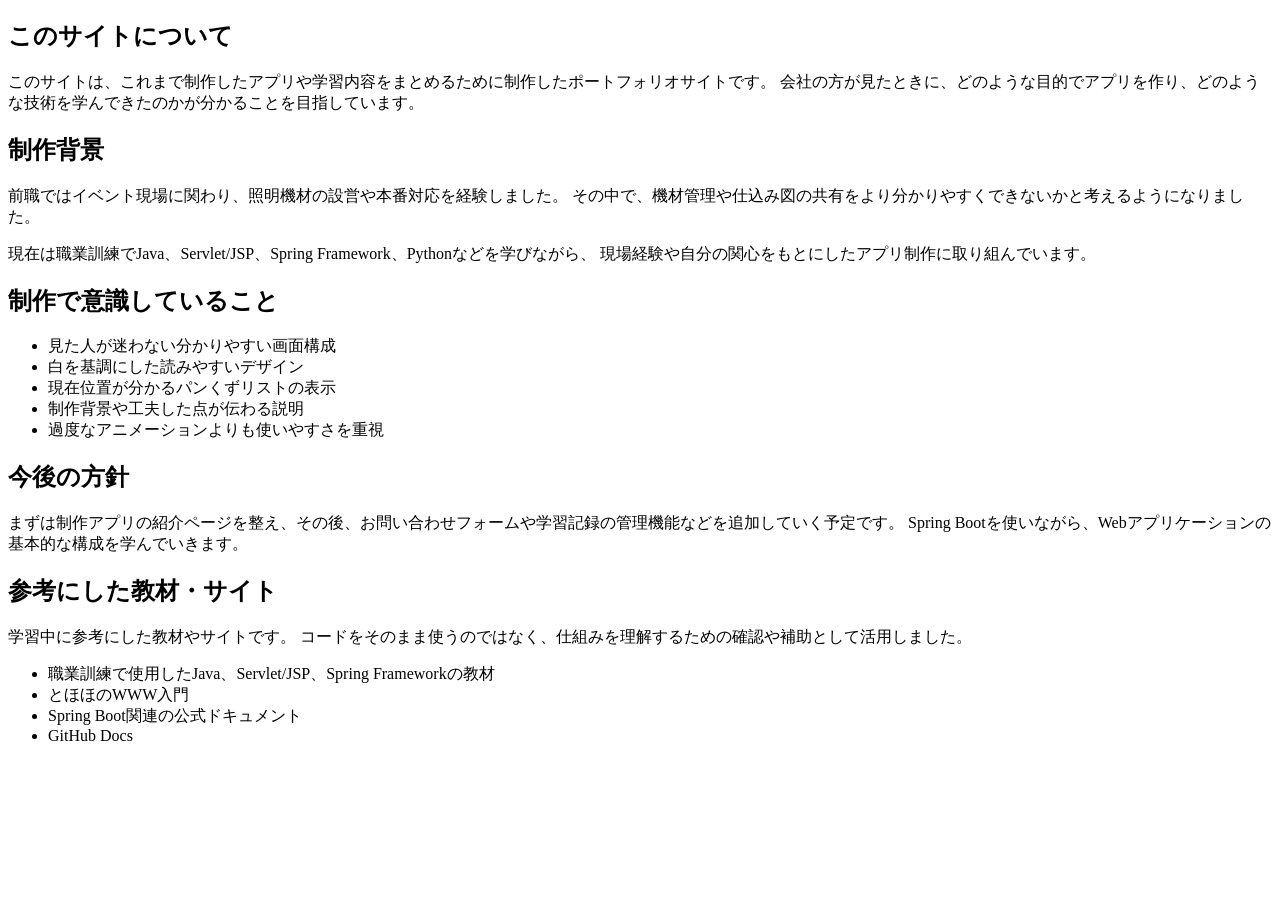
==== src/main/resources/templates/about.html @ 8bf8353e "feat: 共通フッターを追加" ====
<!DOCTYPE html>
<html xmlns:th="http://www.thymeleaf.org" lang="ja">

<head>
	<meta charset="UTF-8">
	<title th:text="${pageTitle}">このサイトについて</title>
	<link rel="stylesheet" th:href="@{/css/style.css}">
</head>

<body>

	<header th:replace="~{fragments :: header}"></header>

	<main class="container">

		<nav th:replace="~{fragments :: breadcrumb(${breadcrumbs})}"></nav>

		<section class="page-heading">
			<h1>このサイトについて</h1>
			<p>
				このサイトは、これまで制作したアプリや学習内容をまとめるために制作したポートフォリオサイトです。
				会社の方が見たときに、どのような目的でアプリを作り、どのような技術を学んできたのかが分かることを目指しています。
			</p>
		</section>

		<section class="content-section">
			<h2>制作背景</h2>
			<p>
				前職ではイベント現場に関わり、照明機材の設営や本番対応を経験しました。
				その中で、機材管理や仕込み図の共有をより分かりやすくできないかと考えるようになりました。
			</p>
			<p>
				現在は職業訓練でJava、Servlet/JSP、Spring Framework、Pythonなどを学びながら、
				現場経験や自分の関心をもとにしたアプリ制作に取り組んでいます。
			</p>
		</section>

		<section class="content-section">
			<h2>制作で意識していること</h2>
			<ul>
				<li>見た人が迷わない分かりやすい画面構成</li>
				<li>白を基調にした読みやすいデザイン</li>
				<li>現在位置が分かるパンくずリストの表示</li>
				<li>制作背景や工夫した点が伝わる説明</li>
				<li>過度なアニメーションよりも使いやすさを重視</li>
			</ul>
		</section>

		<section class="content-section">
			<h2>今後の方針</h2>
			<p>
				まずは制作アプリの紹介ページを整え、その後、お問い合わせフォームや学習記録の管理機能などを追加していく予定です。
				Spring Bootを使いながら、Webアプリケーションの基本的な構成を学んでいきます。
			</p>
		</section>

		<section class="content-section">
			<h2>参考にした教材・サイト</h2>
			<p>
				学習中に参考にした教材やサイトです。
				コードをそのまま使うのではなく、仕組みを理解するための確認や補助として活用しました。
			</p>
			<ul>
				<li>職業訓練で使用したJava、Servlet/JSP、Spring Frameworkの教材</li>
				<li>とほほのWWW入門</li>
				<li>Spring Boot関連の公式ドキュメント</li>
				<li>GitHub Docs</li>
			</ul>
		</section>

	</main>
	<footer th:replace="~{fragments :: footer}"></footer>
</body>

</html>
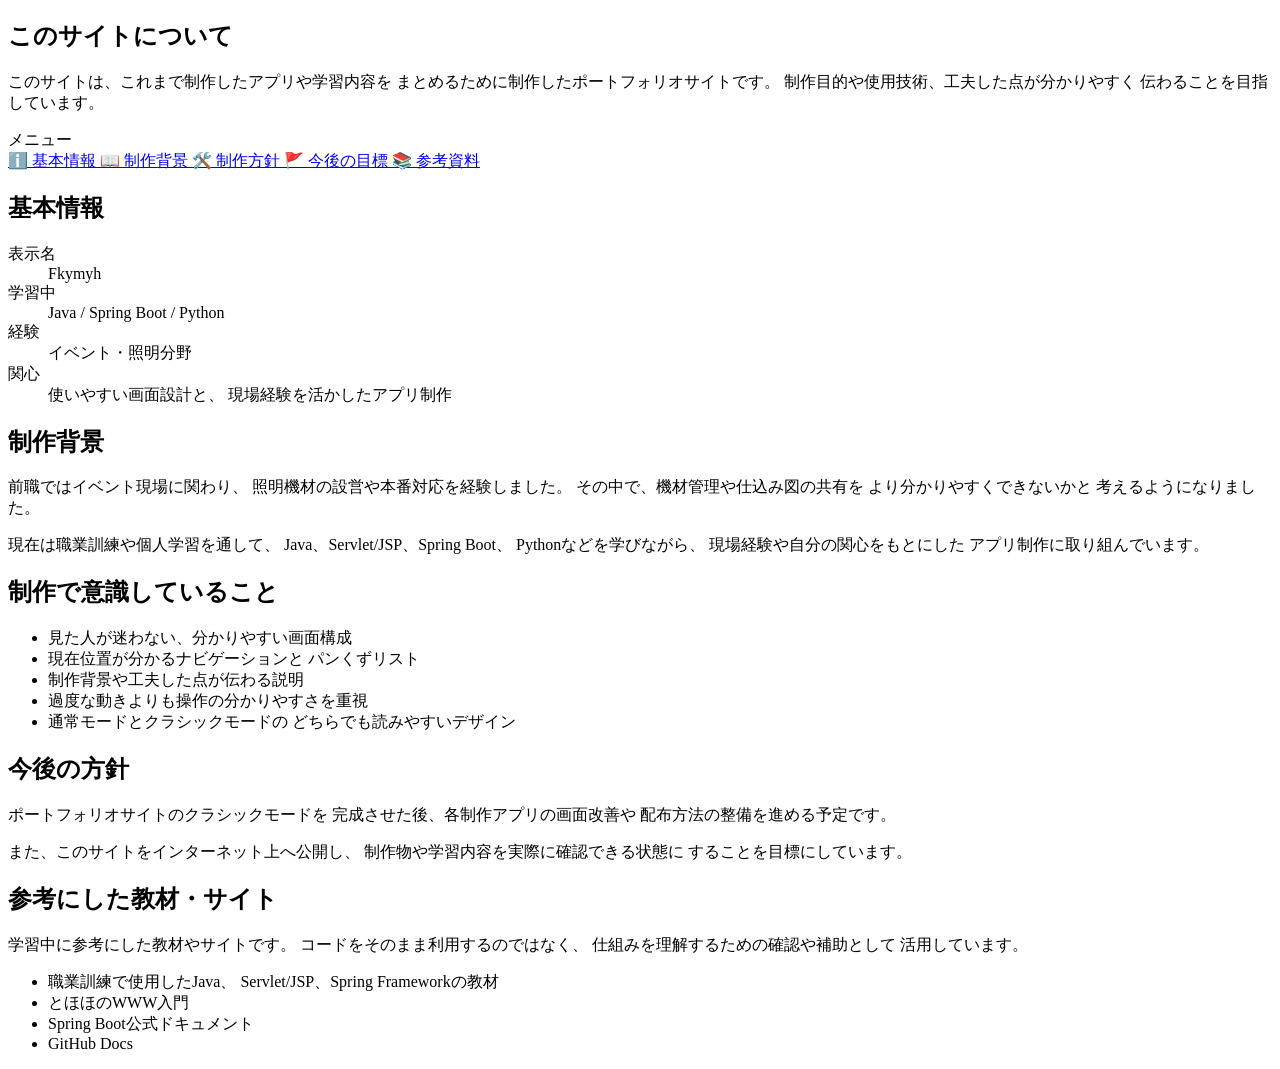
==== commit 439b1df1: "style: このサイトについてをXP設定画面風に変更" ====
--- a/src/main/resources/templates/about.html
+++ b/src/main/resources/templates/about.html
@@ -2,74 +2,211 @@
 <html xmlns:th="http://www.thymeleaf.org" lang="ja">
 
 <head>
-	<meta charset="UTF-8">
-	<title th:text="${pageTitle}">このサイトについて</title>
-	<link rel="stylesheet" th:href="@{/css/style.css}">
+    <meta charset="UTF-8">
+
+    <title th:text="${pageTitle}">
+        このサイトについて
+    </title>
+
+    <link rel="stylesheet"
+          th:href="@{/css/style.css}">
+
+    <meta name="viewport"
+          content="width=device-width, initial-scale=1">
 </head>
 
 <body>
 
-	<header th:replace="~{fragments :: header}"></header>
-
-	<main class="container">
-
-		<nav th:replace="~{fragments :: breadcrumb(${breadcrumbs})}"></nav>
-
-		<section class="page-heading">
-			<h1>このサイトについて</h1>
-			<p>
-				このサイトは、これまで制作したアプリや学習内容をまとめるために制作したポートフォリオサイトです。
-				会社の方が見たときに、どのような目的でアプリを作り、どのような技術を学んできたのかが分かることを目指しています。
-			</p>
-		</section>
-
-		<section class="content-section">
-			<h2>制作背景</h2>
-			<p>
-				前職ではイベント現場に関わり、照明機材の設営や本番対応を経験しました。
-				その中で、機材管理や仕込み図の共有をより分かりやすくできないかと考えるようになりました。
-			</p>
-			<p>
-				現在は職業訓練でJava、Servlet/JSP、Spring Framework、Pythonなどを学びながら、
-				現場経験や自分の関心をもとにしたアプリ制作に取り組んでいます。
-			</p>
-		</section>
-
-		<section class="content-section">
-			<h2>制作で意識していること</h2>
-			<ul>
-				<li>見た人が迷わない分かりやすい画面構成</li>
-				<li>白を基調にした読みやすいデザイン</li>
-				<li>現在位置が分かるパンくずリストの表示</li>
-				<li>制作背景や工夫した点が伝わる説明</li>
-				<li>過度なアニメーションよりも使いやすさを重視</li>
-			</ul>
-		</section>
-
-		<section class="content-section">
-			<h2>今後の方針</h2>
-			<p>
-				まずは制作アプリの紹介ページを整え、その後、お問い合わせフォームや学習記録の管理機能などを追加していく予定です。
-				Spring Bootを使いながら、Webアプリケーションの基本的な構成を学んでいきます。
-			</p>
-		</section>
-
-		<section class="content-section">
-			<h2>参考にした教材・サイト</h2>
-			<p>
-				学習中に参考にした教材やサイトです。
-				コードをそのまま使うのではなく、仕組みを理解するための確認や補助として活用しました。
-			</p>
-			<ul>
-				<li>職業訓練で使用したJava、Servlet/JSP、Spring Frameworkの教材</li>
-				<li>とほほのWWW入門</li>
-				<li>Spring Boot関連の公式ドキュメント</li>
-				<li>GitHub Docs</li>
-			</ul>
-		</section>
-
-	</main>
-	<footer th:replace="~{fragments :: footer}"></footer>
+    <header th:replace="~{fragments :: header}"></header>
+
+    <main class="container about-page">
+
+        <nav th:replace="~{fragments :: breadcrumb(${breadcrumbs})}"></nav>
+
+        <section class="page-heading about-heading">
+            <h1>このサイトについて</h1>
+
+            <p>
+                このサイトは、これまで制作したアプリや学習内容を
+                まとめるために制作したポートフォリオサイトです。
+                制作目的や使用技術、工夫した点が分かりやすく
+                伝わることを目指しています。
+            </p>
+        </section>
+
+        <div class="about-layout">
+
+            <aside class="about-menu"
+                   aria-label="このサイトについての目次">
+
+                <div class="about-menu-title">
+                    メニュー
+                </div>
+
+                <nav class="about-menu-nav"
+                     aria-label="ページ内メニュー">
+
+                    <a href="#profile" class="active">
+                        <span aria-hidden="true">ℹ️</span>
+                        基本情報
+                    </a>
+
+                    <a href="#background">
+                        <span aria-hidden="true">📖</span>
+                        制作背景
+                    </a>
+
+                    <a href="#policy">
+                        <span aria-hidden="true">🛠️</span>
+                        制作方針
+                    </a>
+
+                    <a href="#future">
+                        <span aria-hidden="true">🚩</span>
+                        今後の目標
+                    </a>
+
+                    <a href="#references">
+                        <span aria-hidden="true">📚</span>
+                        参考資料
+                    </a>
+
+                </nav>
+            </aside>
+
+            <div class="about-content">
+
+                <section class="content-section"
+                         id="profile">
+
+                    <h2>基本情報</h2>
+
+                    <dl class="about-profile-list">
+                        <div>
+                            <dt>表示名</dt>
+                            <dd>Fkymyh</dd>
+                        </div>
+
+                        <div>
+                            <dt>学習中</dt>
+                            <dd>
+                                Java / Spring Boot / Python
+                            </dd>
+                        </div>
+
+                        <div>
+                            <dt>経験</dt>
+                            <dd>
+                                イベント・照明分野
+                            </dd>
+                        </div>
+
+                        <div>
+                            <dt>関心</dt>
+                            <dd>
+                                使いやすい画面設計と、
+                                現場経験を活かしたアプリ制作
+                            </dd>
+                        </div>
+                    </dl>
+                </section>
+
+                <section class="content-section"
+                         id="background">
+
+                    <h2>制作背景</h2>
+
+                    <p>
+                        前職ではイベント現場に関わり、
+                        照明機材の設営や本番対応を経験しました。
+                        その中で、機材管理や仕込み図の共有を
+                        より分かりやすくできないかと
+                        考えるようになりました。
+                    </p>
+
+                    <p>
+                        現在は職業訓練や個人学習を通して、
+                        Java、Servlet/JSP、Spring Boot、
+                        Pythonなどを学びながら、
+                        現場経験や自分の関心をもとにした
+                        アプリ制作に取り組んでいます。
+                    </p>
+                </section>
+
+                <section class="content-section"
+                         id="policy">
+
+                    <h2>制作で意識していること</h2>
+
+                    <ul>
+                        <li>
+                            見た人が迷わない、分かりやすい画面構成
+                        </li>
+                        <li>
+                            現在位置が分かるナビゲーションと
+                            パンくずリスト
+                        </li>
+                        <li>
+                            制作背景や工夫した点が伝わる説明
+                        </li>
+                        <li>
+                            過度な動きよりも操作の分かりやすさを重視
+                        </li>
+                        <li>
+                            通常モードとクラシックモードの
+                            どちらでも読みやすいデザイン
+                        </li>
+                    </ul>
+                </section>
+
+                <section class="content-section"
+                         id="future">
+
+                    <h2>今後の方針</h2>
+
+                    <p>
+                        ポートフォリオサイトのクラシックモードを
+                        完成させた後、各制作アプリの画面改善や
+                        配布方法の整備を進める予定です。
+                    </p>
+
+                    <p>
+                        また、このサイトをインターネット上へ公開し、
+                        制作物や学習内容を実際に確認できる状態に
+                        することを目標にしています。
+                    </p>
+                </section>
+
+                <section class="content-section"
+                         id="references">
+
+                    <h2>参考にした教材・サイト</h2>
+
+                    <p>
+                        学習中に参考にした教材やサイトです。
+                        コードをそのまま利用するのではなく、
+                        仕組みを理解するための確認や補助として
+                        活用しています。
+                    </p>
+
+                    <ul>
+                        <li>
+                            職業訓練で使用したJava、
+                            Servlet/JSP、Spring Frameworkの教材
+                        </li>
+                        <li>とほほのWWW入門</li>
+                        <li>Spring Boot公式ドキュメント</li>
+                        <li>GitHub Docs</li>
+                    </ul>
+                </section>
+
+            </div>
+
+        </div>
+
+    </main>
+
+    <footer th:replace="~{fragments :: footer}"></footer>
+
 </body>
-
 </html>
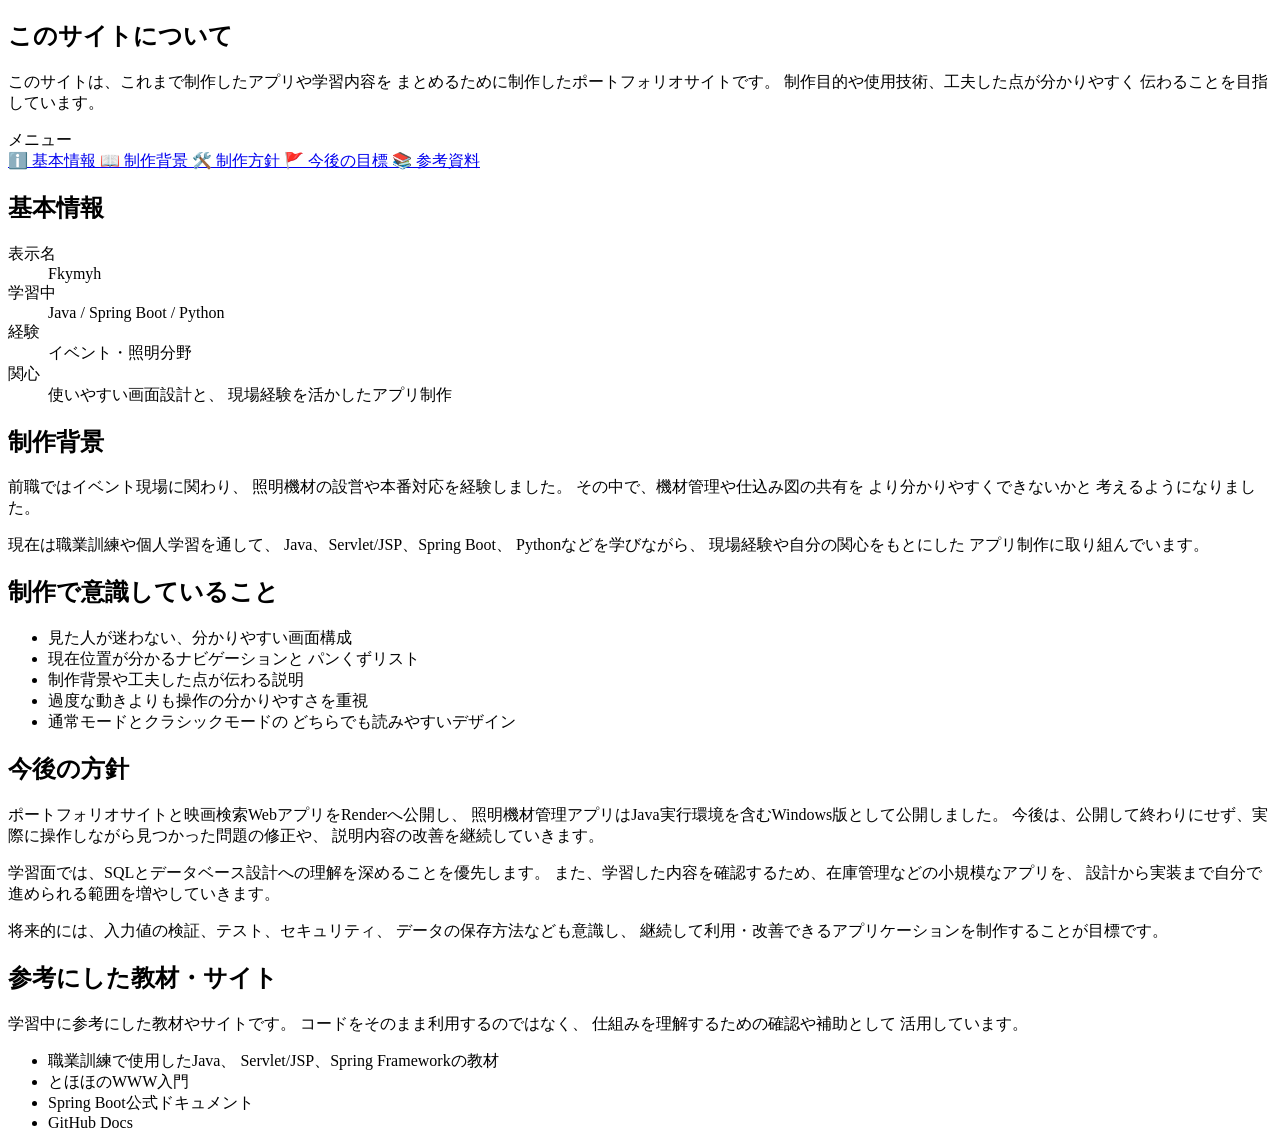
==== commit 7660fa7b: "情報更新" ====
--- a/src/main/resources/templates/about.html
+++ b/src/main/resources/templates/about.html
@@ -2,211 +2,212 @@
 <html xmlns:th="http://www.thymeleaf.org" lang="ja">
 
 <head>
-    <meta charset="UTF-8">
-
-    <title th:text="${pageTitle}">
-        このサイトについて
-    </title>
-
-    <link rel="stylesheet"
-          th:href="@{/css/style.css}">
-
-    <meta name="viewport"
-          content="width=device-width, initial-scale=1">
+	<meta charset="UTF-8">
+
+	<title th:text="${pageTitle}">
+		このサイトについて
+	</title>
+
+	<link rel="stylesheet" th:href="@{/css/style.css}">
+
+	<meta name="viewport" content="width=device-width, initial-scale=1">
 </head>
 
 <body>
 
-    <header th:replace="~{fragments :: header}"></header>
-
-    <main class="container about-page">
-
-        <nav th:replace="~{fragments :: breadcrumb(${breadcrumbs})}"></nav>
-
-        <section class="page-heading about-heading">
-            <h1>このサイトについて</h1>
-
-            <p>
-                このサイトは、これまで制作したアプリや学習内容を
-                まとめるために制作したポートフォリオサイトです。
-                制作目的や使用技術、工夫した点が分かりやすく
-                伝わることを目指しています。
-            </p>
-        </section>
-
-        <div class="about-layout">
-
-            <aside class="about-menu"
-                   aria-label="このサイトについての目次">
-
-                <div class="about-menu-title">
-                    メニュー
-                </div>
-
-                <nav class="about-menu-nav"
-                     aria-label="ページ内メニュー">
-
-                    <a href="#profile" class="active">
-                        <span aria-hidden="true">ℹ️</span>
-                        基本情報
-                    </a>
-
-                    <a href="#background">
-                        <span aria-hidden="true">📖</span>
-                        制作背景
-                    </a>
-
-                    <a href="#policy">
-                        <span aria-hidden="true">🛠️</span>
-                        制作方針
-                    </a>
-
-                    <a href="#future">
-                        <span aria-hidden="true">🚩</span>
-                        今後の目標
-                    </a>
-
-                    <a href="#references">
-                        <span aria-hidden="true">📚</span>
-                        参考資料
-                    </a>
-
-                </nav>
-            </aside>
-
-            <div class="about-content">
-
-                <section class="content-section"
-                         id="profile">
-
-                    <h2>基本情報</h2>
-
-                    <dl class="about-profile-list">
-                        <div>
-                            <dt>表示名</dt>
-                            <dd>Fkymyh</dd>
-                        </div>
-
-                        <div>
-                            <dt>学習中</dt>
-                            <dd>
-                                Java / Spring Boot / Python
-                            </dd>
-                        </div>
-
-                        <div>
-                            <dt>経験</dt>
-                            <dd>
-                                イベント・照明分野
-                            </dd>
-                        </div>
-
-                        <div>
-                            <dt>関心</dt>
-                            <dd>
-                                使いやすい画面設計と、
-                                現場経験を活かしたアプリ制作
-                            </dd>
-                        </div>
-                    </dl>
-                </section>
-
-                <section class="content-section"
-                         id="background">
-
-                    <h2>制作背景</h2>
-
-                    <p>
-                        前職ではイベント現場に関わり、
-                        照明機材の設営や本番対応を経験しました。
-                        その中で、機材管理や仕込み図の共有を
-                        より分かりやすくできないかと
-                        考えるようになりました。
-                    </p>
-
-                    <p>
-                        現在は職業訓練や個人学習を通して、
-                        Java、Servlet/JSP、Spring Boot、
-                        Pythonなどを学びながら、
-                        現場経験や自分の関心をもとにした
-                        アプリ制作に取り組んでいます。
-                    </p>
-                </section>
-
-                <section class="content-section"
-                         id="policy">
-
-                    <h2>制作で意識していること</h2>
-
-                    <ul>
-                        <li>
-                            見た人が迷わない、分かりやすい画面構成
-                        </li>
-                        <li>
-                            現在位置が分かるナビゲーションと
-                            パンくずリスト
-                        </li>
-                        <li>
-                            制作背景や工夫した点が伝わる説明
-                        </li>
-                        <li>
-                            過度な動きよりも操作の分かりやすさを重視
-                        </li>
-                        <li>
-                            通常モードとクラシックモードの
-                            どちらでも読みやすいデザイン
-                        </li>
-                    </ul>
-                </section>
-
-                <section class="content-section"
-                         id="future">
-
-                    <h2>今後の方針</h2>
-
-                    <p>
-                        ポートフォリオサイトのクラシックモードを
-                        完成させた後、各制作アプリの画面改善や
-                        配布方法の整備を進める予定です。
-                    </p>
-
-                    <p>
-                        また、このサイトをインターネット上へ公開し、
-                        制作物や学習内容を実際に確認できる状態に
-                        することを目標にしています。
-                    </p>
-                </section>
-
-                <section class="content-section"
-                         id="references">
-
-                    <h2>参考にした教材・サイト</h2>
-
-                    <p>
-                        学習中に参考にした教材やサイトです。
-                        コードをそのまま利用するのではなく、
-                        仕組みを理解するための確認や補助として
-                        活用しています。
-                    </p>
-
-                    <ul>
-                        <li>
-                            職業訓練で使用したJava、
-                            Servlet/JSP、Spring Frameworkの教材
-                        </li>
-                        <li>とほほのWWW入門</li>
-                        <li>Spring Boot公式ドキュメント</li>
-                        <li>GitHub Docs</li>
-                    </ul>
-                </section>
-
-            </div>
-
-        </div>
-
-    </main>
-
-    <footer th:replace="~{fragments :: footer}"></footer>
+	<!-- サイトの制作背景と制作者の学習方針を紹介します。 -->
+	<header th:replace="~{fragments :: header}"></header>
+
+	<main class="container about-page">
+
+		<nav th:replace="~{fragments :: breadcrumb(${breadcrumbs})}"></nav>
+
+		<section class="page-heading about-heading">
+			<h1>このサイトについて</h1>
+
+			<p>
+				このサイトは、これまで制作したアプリや学習内容を
+				まとめるために制作したポートフォリオサイトです。
+				制作目的や使用技術、工夫した点が分かりやすく
+				伝わることを目指しています。
+			</p>
+		</section>
+
+		<!-- ページ内メニューと説明本文の2カラム構成 -->
+		<div class="about-layout">
+
+			<aside class="about-menu" aria-label="このサイトについての目次">
+
+				<div class="about-menu-title">
+					メニュー
+				</div>
+
+				<nav class="about-menu-nav" aria-label="ページ内メニュー">
+
+					<a href="#profile" class="active">
+						<span aria-hidden="true">ℹ️</span>
+						基本情報
+					</a>
+
+					<a href="#background">
+						<span aria-hidden="true">📖</span>
+						制作背景
+					</a>
+
+					<a href="#policy">
+						<span aria-hidden="true">🛠️</span>
+						制作方針
+					</a>
+
+					<a href="#future">
+						<span aria-hidden="true">🚩</span>
+						今後の目標
+					</a>
+
+					<a href="#references">
+						<span aria-hidden="true">📚</span>
+						参考資料
+					</a>
+
+				</nav>
+			</aside>
+
+			<div class="about-content">
+
+				<section class="content-section" id="profile">
+
+					<h2>基本情報</h2>
+
+					<dl class="about-profile-list">
+						<div>
+							<dt>表示名</dt>
+							<dd>Fkymyh</dd>
+						</div>
+
+						<div>
+							<dt>学習中</dt>
+							<dd>
+								Java / Spring Boot / Python
+							</dd>
+						</div>
+
+						<div>
+							<dt>経験</dt>
+							<dd>
+								イベント・照明分野
+							</dd>
+						</div>
+
+						<div>
+							<dt>関心</dt>
+							<dd>
+								使いやすい画面設計と、
+								現場経験を活かしたアプリ制作
+							</dd>
+						</div>
+					</dl>
+				</section>
+
+				<section class="content-section" id="background">
+
+					<h2>制作背景</h2>
+
+					<p>
+						前職ではイベント現場に関わり、
+						照明機材の設営や本番対応を経験しました。
+						その中で、機材管理や仕込み図の共有を
+						より分かりやすくできないかと
+						考えるようになりました。
+					</p>
+
+					<p>
+						現在は職業訓練や個人学習を通して、
+						Java、Servlet/JSP、Spring Boot、
+						Pythonなどを学びながら、
+						現場経験や自分の関心をもとにした
+						アプリ制作に取り組んでいます。
+					</p>
+				</section>
+
+				<section class="content-section" id="policy">
+
+					<h2>制作で意識していること</h2>
+
+					<ul>
+						<li>
+							見た人が迷わない、分かりやすい画面構成
+						</li>
+						<li>
+							現在位置が分かるナビゲーションと
+							パンくずリスト
+						</li>
+						<li>
+							制作背景や工夫した点が伝わる説明
+						</li>
+						<li>
+							過度な動きよりも操作の分かりやすさを重視
+						</li>
+						<li>
+							通常モードとクラシックモードの
+							どちらでも読みやすいデザイン
+						</li>
+					</ul>
+				</section>
+
+				<section class="content-section" id="future">
+
+					<h2>今後の方針</h2>
+
+					<p>
+						ポートフォリオサイトと映画検索WebアプリをRenderへ公開し、
+						照明機材管理アプリはJava実行環境を含むWindows版として公開しました。
+						今後は、公開して終わりにせず、実際に操作しながら見つかった問題の修正や、
+						説明内容の改善を継続していきます。
+					</p>
+
+					<p>
+						学習面では、SQLとデータベース設計への理解を深めることを優先します。
+						また、学習した内容を確認するため、在庫管理などの小規模なアプリを、
+						設計から実装まで自分で進められる範囲を増やしていきます。
+					</p>
+
+					<p>
+						将来的には、入力値の検証、テスト、セキュリティ、
+						データの保存方法なども意識し、
+						継続して利用・改善できるアプリケーションを制作することが目標です。
+					</p>
+				</section>
+
+				<section class="content-section" id="references">
+
+					<h2>参考にした教材・サイト</h2>
+
+					<p>
+						学習中に参考にした教材やサイトです。
+						コードをそのまま利用するのではなく、
+						仕組みを理解するための確認や補助として
+						活用しています。
+					</p>
+
+					<ul>
+						<li>
+							職業訓練で使用したJava、
+							Servlet/JSP、Spring Frameworkの教材
+						</li>
+						<li>とほほのWWW入門</li>
+						<li>Spring Boot公式ドキュメント</li>
+						<li>GitHub Docs</li>
+					</ul>
+				</section>
+
+			</div>
+
+		</div>
+
+	</main>
+
+	<footer th:replace="~{fragments :: footer}"></footer>
 
 </body>
+
 </html>
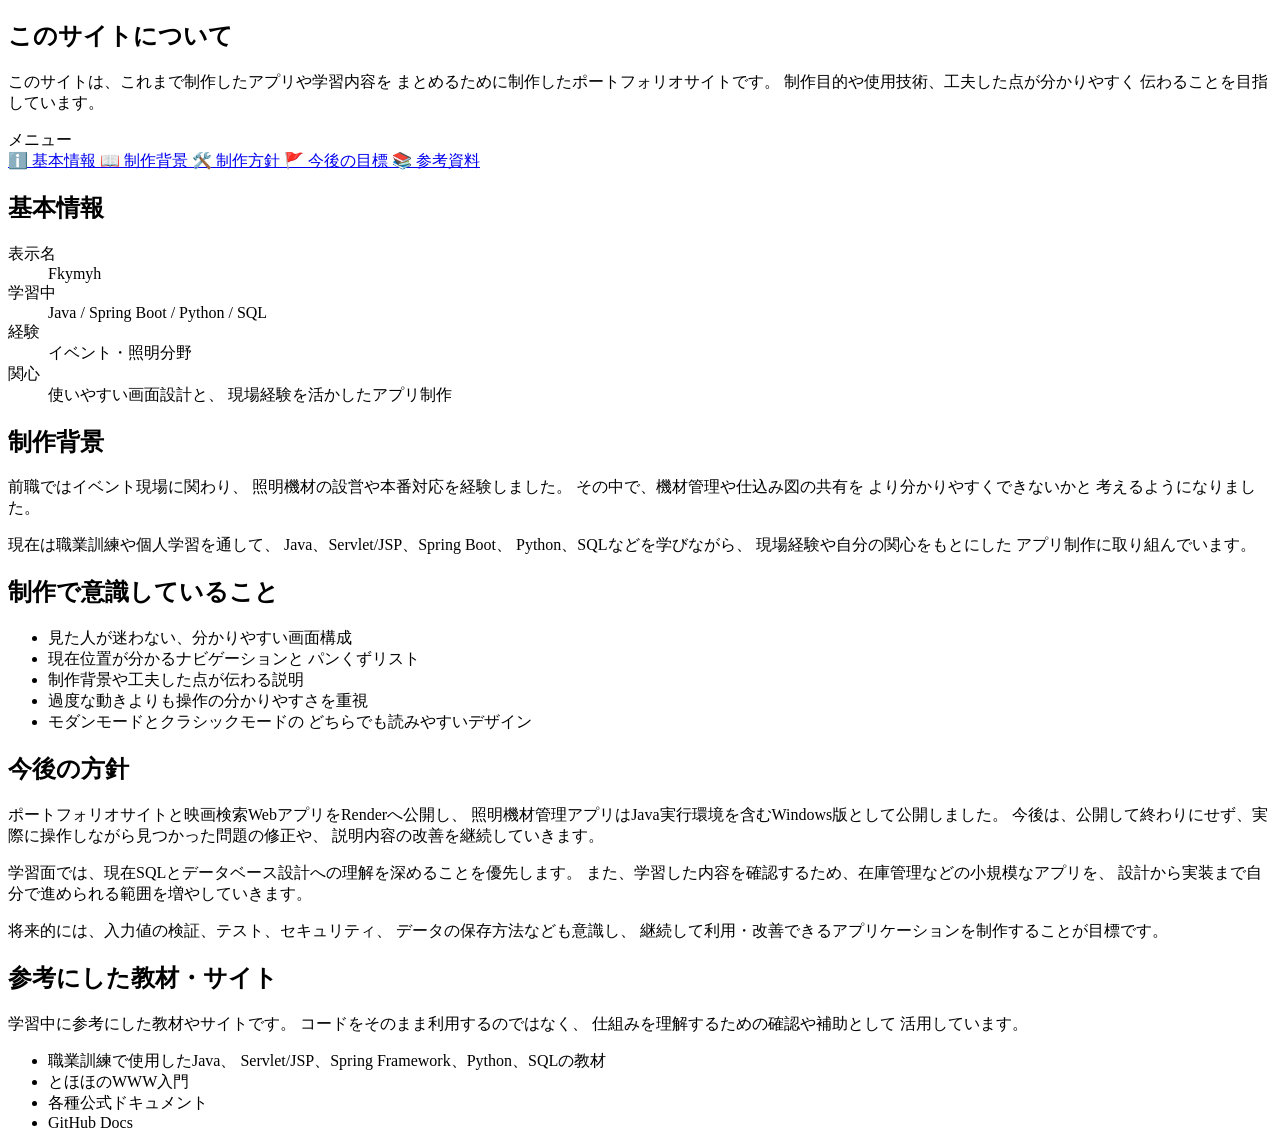
==== commit abc58e1d: "feat: 学習記録とテーマ別レイアウトを改善" ====
--- a/src/main/resources/templates/about.html
+++ b/src/main/resources/templates/about.html
@@ -87,7 +87,7 @@
 						<div>
 							<dt>学習中</dt>
 							<dd>
-								Java / Spring Boot / Python
+								Java / Spring Boot / Python / SQL
 							</dd>
 						</div>
 
@@ -123,7 +123,7 @@
 					<p>
 						現在は職業訓練や個人学習を通して、
 						Java、Servlet/JSP、Spring Boot、
-						Pythonなどを学びながら、
+						Python、SQLなどを学びながら、
 						現場経験や自分の関心をもとにした
 						アプリ制作に取り組んでいます。
 					</p>
@@ -148,7 +148,7 @@
 							過度な動きよりも操作の分かりやすさを重視
 						</li>
 						<li>
-							通常モードとクラシックモードの
+							モダンモードとクラシックモードの
 							どちらでも読みやすいデザイン
 						</li>
 					</ul>
@@ -166,7 +166,7 @@
 					</p>
 
 					<p>
-						学習面では、SQLとデータベース設計への理解を深めることを優先します。
+						学習面では、現在SQLとデータベース設計への理解を深めることを優先します。
 						また、学習した内容を確認するため、在庫管理などの小規模なアプリを、
 						設計から実装まで自分で進められる範囲を増やしていきます。
 					</p>
@@ -192,10 +192,10 @@
 					<ul>
 						<li>
 							職業訓練で使用したJava、
-							Servlet/JSP、Spring Frameworkの教材
+							Servlet/JSP、Spring Framework、Python、SQLの教材
 						</li>
 						<li>とほほのWWW入門</li>
-						<li>Spring Boot公式ドキュメント</li>
+						<li>各種公式ドキュメント</li>
 						<li>GitHub Docs</li>
 					</ul>
 				</section>
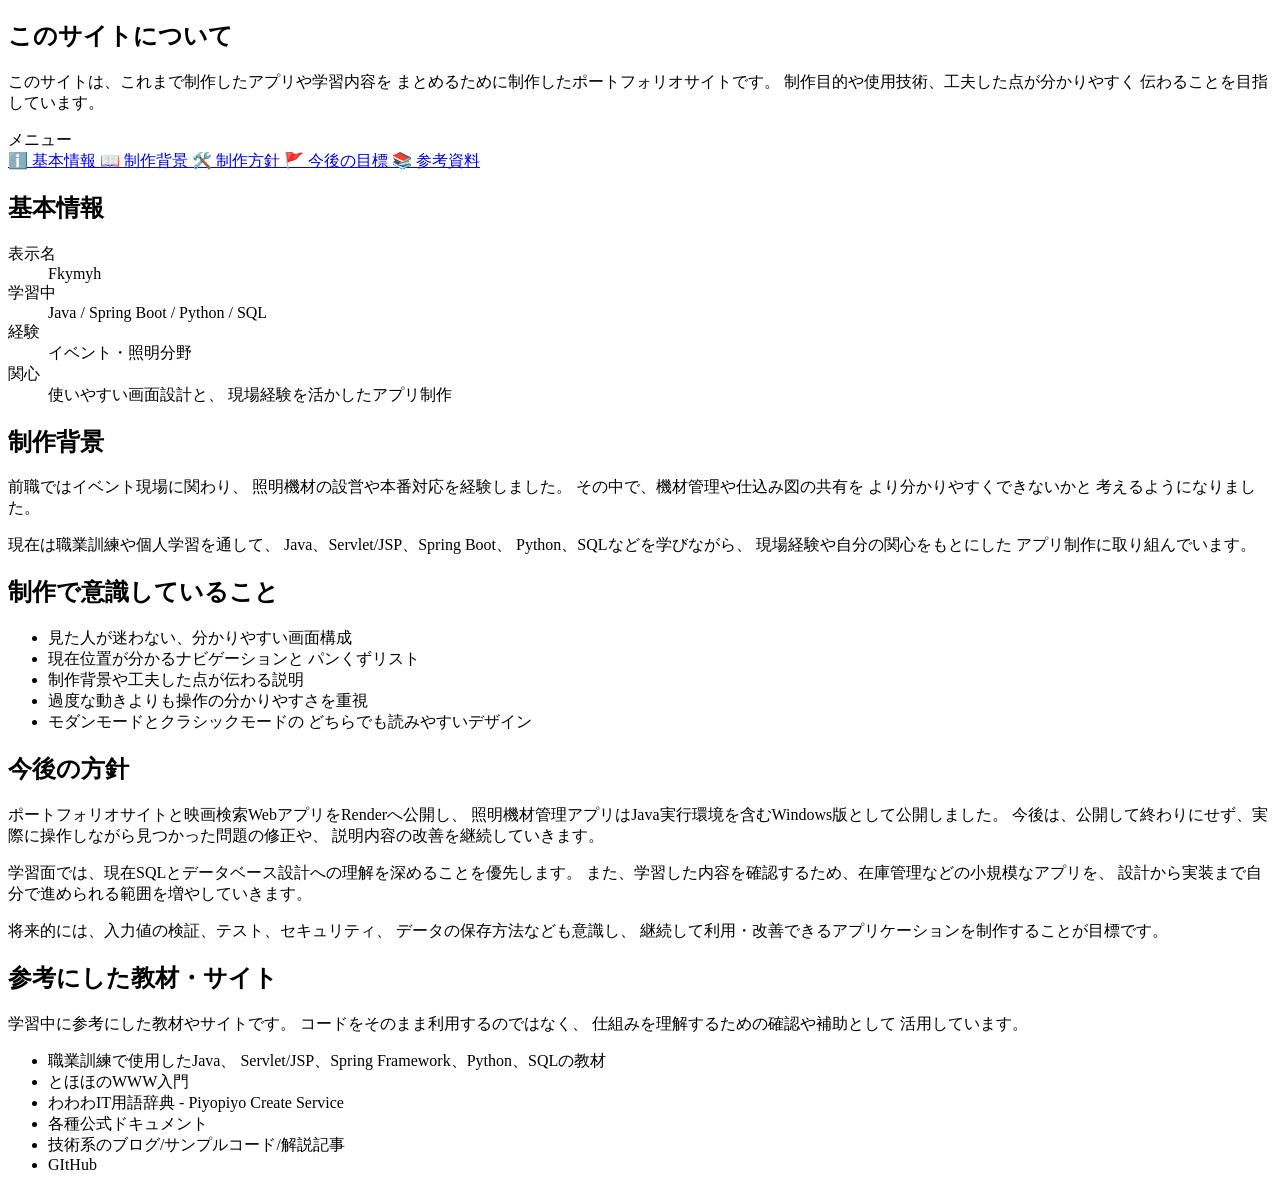
==== commit 53c706e0: "feat:aboutの内容追加" ====
--- a/src/main/resources/templates/about.html
+++ b/src/main/resources/templates/about.html
@@ -195,8 +195,10 @@
 							Servlet/JSP、Spring Framework、Python、SQLの教材
 						</li>
 						<li>とほほのWWW入門</li>
+						<li>わわわIT用語辞典 - Piyopiyo Create Service</li>
 						<li>各種公式ドキュメント</li>
-						<li>GitHub Docs</li>
+						<li>技術系のブログ/サンプルコード/解説記事</li>
+						<li>GItHub</li>
 					</ul>
 				</section>
 
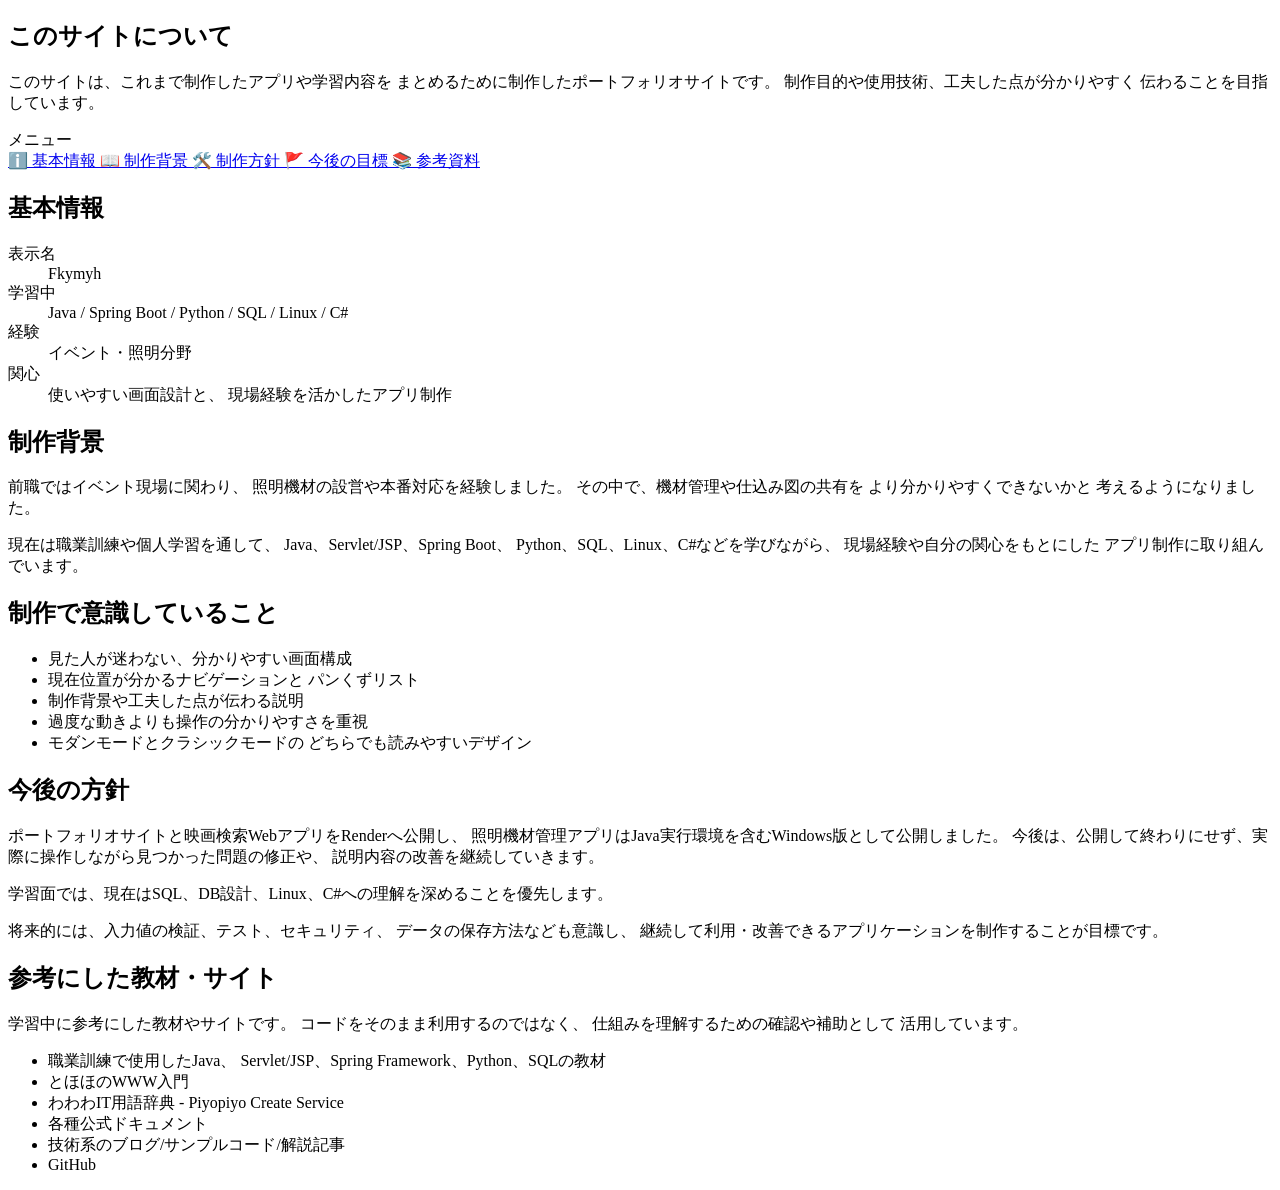
==== commit 836fde8a: "feat: LinuxとC#を追加" ====
--- a/src/main/resources/templates/about.html
+++ b/src/main/resources/templates/about.html
@@ -87,7 +87,7 @@
 						<div>
 							<dt>学習中</dt>
 							<dd>
-								Java / Spring Boot / Python / SQL
+								Java / Spring Boot / Python / SQL / Linux / C#
 							</dd>
 						</div>
 
@@ -123,7 +123,7 @@
 					<p>
 						現在は職業訓練や個人学習を通して、
 						Java、Servlet/JSP、Spring Boot、
-						Python、SQLなどを学びながら、
+						Python、SQL、Linux、C#などを学びながら、
 						現場経験や自分の関心をもとにした
 						アプリ制作に取り組んでいます。
 					</p>
@@ -166,9 +166,7 @@
 					</p>
 
 					<p>
-						学習面では、現在SQLとデータベース設計への理解を深めることを優先します。
-						また、学習した内容を確認するため、在庫管理などの小規模なアプリを、
-						設計から実装まで自分で進められる範囲を増やしていきます。
+						学習面では、現在はSQL、DB設計、Linux、C#への理解を深めることを優先します。
 					</p>
 
 					<p>
@@ -198,7 +196,7 @@
 						<li>わわわIT用語辞典 - Piyopiyo Create Service</li>
 						<li>各種公式ドキュメント</li>
 						<li>技術系のブログ/サンプルコード/解説記事</li>
-						<li>GItHub</li>
+						<li>GitHub</li>
 					</ul>
 				</section>
 
